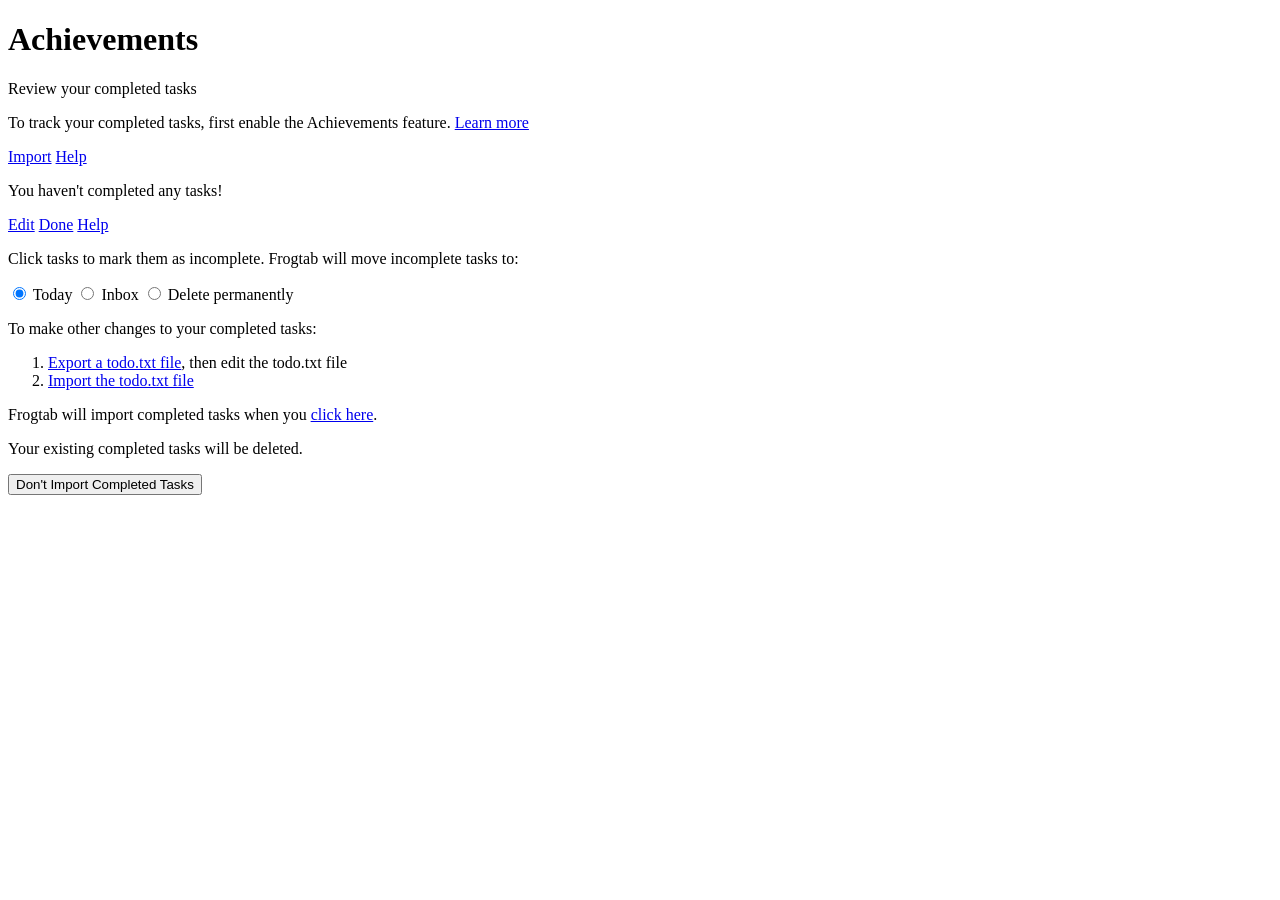
==== app/achievements.html @ 9d1d84ee "Add delete permanently option to achievements edit mode Adds a "Delete permanently" radio button alo" ====
<!DOCTYPE html>
<html lang="en" data-theme="system">
  <head>
    <meta charset="utf-8">
    <meta name="viewport" content="width=device-width, initial-scale=1.0">
    <meta name="description" content="Review your completed tasks">
    <title>Achievements - Frogtab</title>
    <link rel="icon" href="favicons/icon-16.png" sizes="16x16" type="image/png">
    <link rel="icon" href="favicons/icon-32.png" sizes="32x32" type="image/png">
    <link rel="apple-touch-icon" sizes="180x180" href="favicons/icon-180-apple.png">
    <link rel="manifest" href="manifest.webmanifest">
    <link rel="stylesheet" href="simple.min.css?sha1=cd9f38e059ac6aeb35d9a4ecae19703f43aa404d">
    <link rel="stylesheet" href="simple-customizations.css?sha1=3f186823fec845a25ba4debacb10968ed8f3f30a">
  </head>
  <body>
    <header>
      <nav></nav>
      <h1>Achievements</h1>
      <p>
        Review your completed tasks
      </p>
    </header>
    <main id="main">
      <div id="case-disabled" class="conditional display">
        <p>
          To track your completed tasks, first enable the Achievements feature.
          <a tabindex="0" href="help#tracking-your-completed-tasks" title="Tracking your completed tasks">Learn more</a>
        </p>
      </div>
      <div id="case-enabled-empty" class="conditional">
        <p class="actions">
          <a tabindex="0" id="actions-import" href="#" class="display">Import</a>
          <a tabindex="0" id="actions-import" href="help#tracking-your-completed-tasks" target="_blank" title="Tracking your completed tasks" class="display">Help</a>
        </p>
        <p>
          You haven't completed any tasks!
        </p>
      </div>
      <div id="case-enabled" class="conditional">
        <p class="actions">
          <a tabindex="0" id="actions-edit" href="#">Edit</a>
          <a tabindex="0" id="actions-done" href="#">Done</a>
          <a tabindex="0" id="actions-import" href="help#tracking-your-completed-tasks" target="_blank" title="Tracking your completed tasks" class="display">Help</a>
        </p>
        <div tabindex="-1" id="select-editmode" class="notice">
          <div class="display">
            <p>
              Click tasks to mark them as incomplete.
              Frogtab will move incomplete tasks to:
            </p>
            <div>
              <label>
                <input tabindex="0" id="editmode-to-today" type="radio" name="editmodes" checked> Today
              </label>
              <label>
                <input tabindex="0" id="editmode-to-inbox" type="radio" name="editmodes"> Inbox
              </label>
              <label>
                <input tabindex="0" id="editmode-delete" type="radio" name="editmodes"> Delete permanently
              </label>
            </div>
            <p class="before-compact">
              To make other changes to your completed tasks:
            </p>
            <ol>
              <li><a tabindex="0" id="actions-edit-export" href="#" download="Frogtab_achievements.txt">Export a todo.txt file</a>, then edit the todo.txt file</li>
              <li><a tabindex="0" id="actions-edit-import" href="#">Import the todo.txt file</a></li>
            </ol>
          </div>
        </div>
        <div tabindex="-1" id="confirm-import" class="notice">
          <div class="display">
            <p>
              Frogtab will import completed tasks when you
              <a tabindex="0" id="finish-import" href="#" title="Import Completed Tasks">click here</a>.
            </p>
            <p>
              Your existing completed tasks will be deleted.
            </p>
            <div>
              <button tabindex="0" id="cancel-import">Don't Import Completed Tasks</button>
            </div>
          </div>
        </div>
        <div id="tasks" class="checklist"></div>
      </div>
      <input type="file" id="choose-todotxt-file" style="display: none" accept=".txt">
    </main>
    <script>
      // ******** Shared helpers ********

      class FrogtabDate {
        constructor(date = null) {
          if (date === null) {
            date = FrogtabDate.stringFromObject(new Date()); // today as YYYY-MM-DD
          }
          else if (date instanceof Date) {
            date = FrogtabDate.stringFromObject(date); // date as YYYY-MM-DD
          }
          if (typeof date == "string") {
            const match = date.match(/^(\d{4})-(\d{2})-(\d{2})$/);
            if (match === null) {
              this.object = new Date(date); // 00:00:00 in local timezone
              this.string = FrogtabDate.stringFromObject(this.object);
              return;
            }
            this.object = new Date(   // 00:00:00 in local timezone
              parseInt(match[1]),     // year
              parseInt(match[2]) - 1, // month index
              parseInt(match[3])      // day
            );
            this.string = date;
            return;
          }
          throw new TypeError("date type not supported");
        }
        addDays(n) {
          this.object.setTime(this.object.getTime() + (n * 86400000));
          this.string = FrogtabDate.stringFromObject(this.object);
        }
        getWeekdayIndex() {
          return this.object.getDay();
        }
        getFormatted(format) {
          return this.object.toLocaleDateString(undefined, format);
        }
        static stringFromObject(obj) {
          const stringYYYY = obj.toLocaleDateString(undefined, {
            year: "numeric"
          });
          const stringMM = obj.toLocaleDateString(undefined, {
            month: "2-digit"
          });
          const stringDD = obj.toLocaleDateString(undefined, {
            day: "2-digit"
          });
          return [stringYYYY, stringMM, stringDD].join("-");
        }
      }

      function prepareLocalStorageDates() {
        if (localStorage.getItem("date") === null) {
          localStorage.setItem("date", (new FrogtabDate()).string);
          return;
        }
        const date = new FrogtabDate(localStorage.getItem("date"));
        if (localStorage.getItem("date") == date.string) {
          return;
        }
        console.info("Migrating localStorage to yyyy-mm-dd dates…");
        localStorage.setItem("date", date.string);
        if (localStorage.getItem("achievements") === null) {
          return;
        }
        const achievements = JSON.parse(localStorage.getItem("achievements"));
        for (const day of achievements) {
          day.date = (new FrogtabDate(day.date)).string;
        }
        localStorage.setItem("achievements", JSON.stringify(achievements));
      }

      function matchKeyboardEvent(event, modifierSpec, key) {
        if (!("key" in event)) {
          return false;
        }
        let testCmdCtrl = (platformApple && event.metaKey) || (!platformApple && event.ctrlKey);
        if (!modifierSpec.includes("c")) {
          testCmdCtrl = !testCmdCtrl;
        }
        let testShift = event.shiftKey;
        if (!modifierSpec.includes("s")) {
          testShift = !testShift;
        }
        return testCmdCtrl && testShift & event.key.toLowerCase() == key && !event.altKey;
      }


      // ******** Other helpers ********

      function buildWeekdayNameByDate() {
        const weekdayNameByDate = {};
        const date = new FrogtabDate();
        for (let i = 0; i < 7; i++) {
          weekdayNameByDate[date.string] = weekdayNames[date.getWeekdayIndex()];
          date.addDays(-1);
        }
        return weekdayNameByDate;
      }

      function formatDateForPage(date, weekdayNameByDate) {
        if (date.string in weekdayNameByDate) {
          const dayAndMonth = date.getFormatted({
            day: "numeric",
            month: "short"
          });
          return `${dayAndMonth} (${weekdayNameByDate[date.string]})`;
        }
        return date.getFormatted({
          day: "numeric",
          month: "short",
          year: "numeric"
        });
      }

      function createTodotxt() {
        const data = [];
        for (const day of achievementsParsed) {
          for (const task of day.tasks) {
            data.push(`x ${day.date} ${task}`);
          }
        }
        return (new TextEncoder()).encode(data.join("\n"));
      }

      function parseTodotxt(todotxt) {
        const tasksByTime = {};
        const lines = todotxt.split("\n");
        for (const line of lines) {
          const match = line.match(/^\s*x\s+(\d{4}-\d{2}-\d{2})\s+(\d{4}-\d{2}-\d{2}\s+)?/);
          if (match === null) {
            continue;
          }
          const taskText = line.substring(match[0].length).trimEnd();
          const taskDate = new FrogtabDate(match[1]);
          const taskTimeStr = taskDate.object.getTime().toString();
          if (taskTimeStr in tasksByTime) {
            tasksByTime[taskTimeStr].push(taskText);
          }
          else {
            tasksByTime[taskTimeStr] = [taskText];
          }
        }
        const parsed = [];
        const timeInts = Object.keys(tasksByTime).map(str => parseInt(str));
        for (const timeInt of timeInts.sort().reverse()) {
          parsed.push({
            date: (new FrogtabDate(new Date(timeInt))).string,
            tasks: tasksByTime[timeInt.toString()]
          });
        }
        return parsed;
      }

      function moveTaskBack(indexDay, indexTask) {
        const taskText = achievementsParsed[indexDay].tasks[indexTask];
        if (dom.editmodes.toToday.checked) {
          // Append task to bottom of Today
          if (localStorage.getItem("value.today") === null) {
            localStorage.setItem("value.today", "");
          }
          let valueToday = localStorage.getItem("value.today").trimEnd();
          if (valueToday != "") {
            valueToday = `${valueToday}\n\n`;
          }
          valueToday = `${valueToday}${taskText}`;
          localStorage.setItem("value.today", valueToday);
        }
        else {
          // Append task to top of Inbox
          if (localStorage.getItem("value.inbox") === null) {
            localStorage.setItem("value.inbox", "");
          }
          let valueInbox = localStorage.getItem("value.inbox").trimStart();
          if (valueInbox != "") {
            valueInbox = `\n\n${valueInbox}`;
          }
          valueInbox = `${taskText}${valueInbox}`;
          localStorage.setItem("value.inbox", valueInbox);
        }
        achievementsParsed[indexDay].tasks.splice(indexTask, 1);
        if (achievementsParsed[indexDay].tasks.length == 0) {
          achievementsParsed.splice(indexDay, 1);
        }
        achievementsCached = JSON.stringify(achievementsParsed);
        localStorage.setItem("achievements", achievementsCached);
      }

      function deleteTask(indexDay, indexTask) {
        achievementsParsed[indexDay].tasks.splice(indexTask, 1);
        if (achievementsParsed[indexDay].tasks.length == 0) {
          achievementsParsed.splice(indexDay, 1);
        }
        achievementsCached = JSON.stringify(achievementsParsed);
        localStorage.setItem("achievements", achievementsCached);
      }

      function displayTasks() {
        const weekdayNameByDate = buildWeekdayNameByDate();
        for (let indexDay = 0; indexDay < achievementsParsed.length; indexDay++) {
          const day = achievementsParsed[indexDay];
          const domTaskListDate = document.createElement("p");
          dom.tasks.appendChild(domTaskListDate);
          domTaskListDate.className = "before-compact";
          const domTaskListDateText = document.createElement("strong");
          domTaskListDate.appendChild(domTaskListDateText);
          domTaskListDateText.textContent = formatDateForPage(
            new FrogtabDate(day.date),
            weekdayNameByDate
          );
          const domTaskList = document.createElement("ul");
          dom.tasks.appendChild(domTaskList);
          domTaskList.className = "compact";
          for (let indexTask = 0; indexTask < day.tasks.length; indexTask++) {
            const domTaskListItem = document.createElement("li");
            domTaskList.appendChild(domTaskListItem);
            const domTaskText = document.createElement("span");
            domTaskListItem.appendChild(domTaskText);
            domTaskText.className = "task-text";
            domTaskText.textContent = day.tasks[indexTask];
            domTaskText.addEventListener("mouseenter", () => {
              domTaskListItem.classList.add("inner-hover");
            });
            domTaskText.addEventListener("mouseleave", () => {
              domTaskListItem.classList.remove("inner-hover");
            });
            domTaskText.addEventListener("click", () => {
              if (editingState != "editing") {
                return;
              }
              if (dom.editmodes.delete.checked) {
                deleteTask(indexDay, indexTask);
              } else {
                moveTaskBack(indexDay, indexTask);
              }
              setView();
            });
            domTaskText.addEventListener("keydown", event => {
              if (matchKeyboardEvent(event, "", "enter")) {
                domTaskText.click();
              }
            });
          }
        }
      }

      function setViewDisabled() {
        dom.caseDisabled.classList.add("display");
        dom.caseEnabledEmpty.classList.remove("display");
        dom.caseEnabled.classList.remove("display");
        editingState = "";
      }

      function setViewEnabledEmpty() {
        dom.caseDisabled.classList.remove("display");
        dom.caseEnabledEmpty.classList.add("display");
        dom.caseEnabled.classList.remove("display");
        editingState = "";
      }

      function setViewEnabled() {
        dom.caseDisabled.classList.remove("display");
        dom.caseEnabledEmpty.classList.remove("display");
        dom.caseEnabled.classList.add("display");
        dom.actions.edit.classList.add("display");
        dom.actions.done.classList.remove("display");
        dom.selectEditmode.classList.remove("display");
        dom.confirmImport.classList.remove("display");
        dom.tasks.classList.remove("editing");
        dom.tasks.classList.remove("selectable");
        for (const element of document.querySelectorAll(".task-text")) {
          element.tabIndex = -1;
        }
        dom.tasks.innerHTML = "";
        displayTasks();
        if (editingState.startsWith("editing")) {
          viewEnabledSetEditing();
        }
      }

      function viewEnabledSetEditing() {
        editingState = "editing";
        dom.actions.edit.classList.remove("display");
        dom.actions.done.classList.add("display");
        dom.selectEditmode.classList.add("display");
        dom.selectEditmode.focus();
        dom.confirmImport.classList.remove("display");
        dom.tasks.classList.add("editing");
        dom.tasks.classList.add("selectable");
        for (const element of document.querySelectorAll(".task-text")) {
          element.tabIndex = 0;
        }
      }

      function viewEnabledEditingSetImporting() {
        editingState = "editing/importing";
        dom.selectEditmode.classList.remove("display");
        dom.confirmImport.classList.add("display");
        dom.confirmImport.focus();
        dom.tasks.classList.remove("selectable");
        for (const element of document.querySelectorAll(".task-text")) {
          element.tabIndex = -1;
        }
        editingState = "editing/importing"
      }

      function setView() {
        if (achievementsCached === null) {
          setViewDisabled();
          return;
        }
        achievementsParsed = JSON.parse(achievementsCached);
        if (achievementsParsed.length == 0) {
          setViewEnabledEmpty();
          return;
        }
        setViewEnabled();
      }

      function startApp() {
        setView();
        dom.actions.import.addEventListener("click", event => {
          event.preventDefault();
          dom.chooseTodotxtFile.click();
        });
        dom.actions.edit.addEventListener("click", event => {
          event.preventDefault();
          editingState = "editing";
          setView();
        });
        dom.actions.done.addEventListener("click", event => {
          event.preventDefault();
          editingState = "";
          setView();
        });
        dom.editExport.addEventListener("click", () => {
          const todotxt = createTodotxt();
          const blob = new Blob([todotxt], {
            type: "text/plain; charset=utf-8"
          });
          dom.editExport.href = URL.createObjectURL(blob);
        });
        dom.editImport.addEventListener("click", event => {
          event.preventDefault();
          dom.chooseTodotxtFile.click();
        });
        dom.finishImport.addEventListener("click", event => {
          event.preventDefault();
          achievementsParsed = achievementsStaged;
          achievementsCached = JSON.stringify(achievementsParsed);
          localStorage.setItem("achievements", achievementsCached);
          editingState = "";
          setView();
        });
        dom.cancelImport.addEventListener("click", () => {
          editingState = "editing";
          setView();
        });
        dom.chooseTodotxtFile.addEventListener("change", () => {
          const todotxtFile = dom.chooseTodotxtFile.files[0];
          if (todotxtFile === undefined) {
            return;
          }
          const todotxtFileReader = new FileReader();
          todotxtFileReader.onload = event => {
            if (editingState == "") {
              achievementsParsed = parseTodotxt(todotxtFileReader.result);
              achievementsCached = JSON.stringify(achievementsParsed);
              localStorage.setItem("achievements", achievementsCached);
              setView();
            }
            else {
              achievementsStaged = parseTodotxt(todotxtFileReader.result);
              editingState = "editing/importing";
              setView();
              viewEnabledEditingSetImporting();
            }
          };
          todotxtFileReader.readAsText(todotxtFile);
          dom.chooseTodotxtFile.value = "";
        });
        window.addEventListener("storage", () => {
          document.documentElement.setAttribute("data-theme", localStorage.getItem("ui.theme"));
          if (localStorage.getItem("achievements") !== achievementsCached) {
            achievementsCached = localStorage.getItem("achievements");
            setView();
          }
        });
      }


      // ******** Initial setup ********

      prepareLocalStorageDates();
      if (localStorage.getItem("ui.theme") === null) {
        localStorage.setItem("ui.theme", "system");
      }
      document.documentElement.setAttribute("data-theme", localStorage.getItem("ui.theme"));
      const dom = {
        caseDisabled: document.getElementById("case-disabled"),
        caseEnabledEmpty: document.getElementById("case-enabled-empty"),
        caseEnabled: document.getElementById("case-enabled"),
        enable: document.getElementById("enable"),
        actions: {
          import: document.getElementById("actions-import"),
          edit: document.getElementById("actions-edit"),
          done: document.getElementById("actions-done")
        },
        selectEditmode: document.getElementById("select-editmode"),
        editmodes: {
          toToday: document.getElementById("editmode-to-today"),
          toInbox: document.getElementById("editmode-to-inbox"),
          delete: document.getElementById("editmode-delete")
        },
        editExport: document.getElementById("actions-edit-export"),
        editImport: document.getElementById("actions-edit-import"),
        confirmImport: document.getElementById("confirm-import"),
        finishImport: document.getElementById("finish-import"),
        cancelImport: document.getElementById("cancel-import"),
        tasks: document.getElementById("tasks"),
        chooseTodotxtFile: document.getElementById("choose-todotxt-file")
      };
      const weekdayNames = ["Sun", "Mon", "Tue", "Wed", "Thu", "Fri", "Sat"];
      let achievementsCached = localStorage.getItem("achievements");
      let achievementsParsed;
      let achievementsStaged;
      let editingState = "";
      const platformApple = (
        navigator.platform.startsWith("Mac")
        || navigator.platform == "iPad"
        || navigator.platform == "iPhone"
      );
      startApp();
    </script>
  </body>
</html>
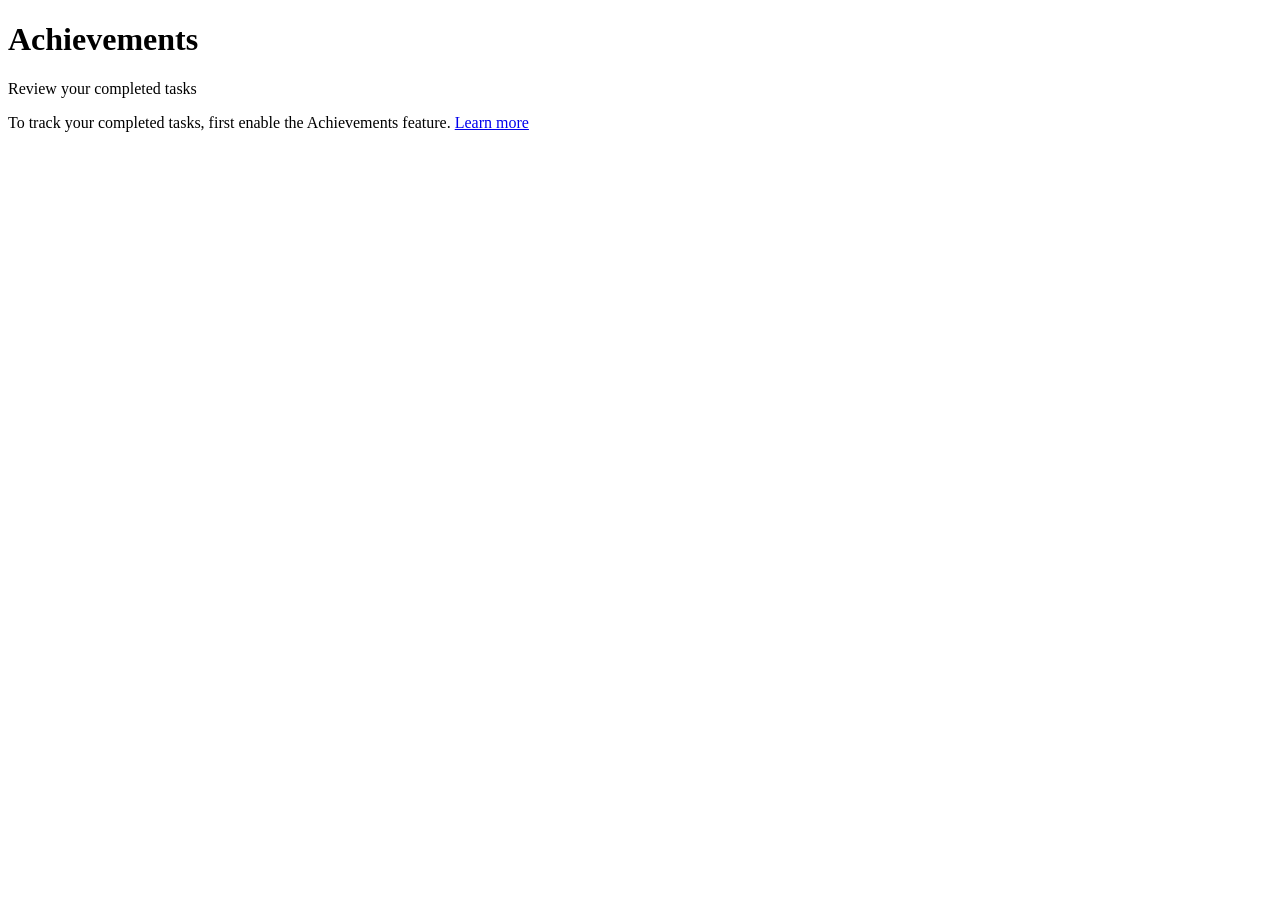
==== commit 5e592175: "Rebrand Frogtab to Oranguru and change highlights from green to orange - Replace all text mentions o" ====
--- a/app/achievements.html
+++ b/app/achievements.html
@@ -4,7 +4,7 @@
     <meta charset="utf-8">
     <meta name="viewport" content="width=device-width, initial-scale=1.0">
     <meta name="description" content="Review your completed tasks">
-    <title>Achievements - Frogtab</title>
+    <title>Achievements - Oranguru</title>
     <link rel="icon" href="favicons/icon-16.png" sizes="16x16" type="image/png">
     <link rel="icon" href="favicons/icon-32.png" sizes="32x32" type="image/png">
     <link rel="apple-touch-icon" sizes="180x180" href="favicons/icon-180-apple.png">
@@ -46,7 +46,7 @@
           <div class="display">
             <p>
               Click tasks to mark them as incomplete.
-              Frogtab will move incomplete tasks to:
+              Oranguru will move incomplete tasks to:
             </p>
             <div>
               <label>
@@ -63,7 +63,7 @@
               To make other changes to your completed tasks:
             </p>
             <ol>
-              <li><a tabindex="0" id="actions-edit-export" href="#" download="Frogtab_achievements.txt">Export a todo.txt file</a>, then edit the todo.txt file</li>
+              <li><a tabindex="0" id="actions-edit-export" href="#" download="Oranguru_achievements.txt">Export a todo.txt file</a>, then edit the todo.txt file</li>
               <li><a tabindex="0" id="actions-edit-import" href="#">Import the todo.txt file</a></li>
             </ol>
           </div>
@@ -71,7 +71,7 @@
         <div tabindex="-1" id="confirm-import" class="notice">
           <div class="display">
             <p>
-              Frogtab will import completed tasks when you
+              Oranguru will import completed tasks when you
               <a tabindex="0" id="finish-import" href="#" title="Import Completed Tasks">click here</a>.
             </p>
             <p>
@@ -89,19 +89,19 @@
     <script>
       // ******** Shared helpers ********
 
-      class FrogtabDate {
+      class OranguruDate {
         constructor(date = null) {
           if (date === null) {
-            date = FrogtabDate.stringFromObject(new Date()); // today as YYYY-MM-DD
+            date = OranguruDate.stringFromObject(new Date()); // today as YYYY-MM-DD
           }
           else if (date instanceof Date) {
-            date = FrogtabDate.stringFromObject(date); // date as YYYY-MM-DD
+            date = OranguruDate.stringFromObject(date); // date as YYYY-MM-DD
           }
           if (typeof date == "string") {
             const match = date.match(/^(\d{4})-(\d{2})-(\d{2})$/);
             if (match === null) {
               this.object = new Date(date); // 00:00:00 in local timezone
-              this.string = FrogtabDate.stringFromObject(this.object);
+              this.string = OranguruDate.stringFromObject(this.object);
               return;
             }
             this.object = new Date(   // 00:00:00 in local timezone
@@ -116,7 +116,7 @@
         }
         addDays(n) {
           this.object.setTime(this.object.getTime() + (n * 86400000));
-          this.string = FrogtabDate.stringFromObject(this.object);
+          this.string = OranguruDate.stringFromObject(this.object);
         }
         getWeekdayIndex() {
           return this.object.getDay();
@@ -140,10 +140,10 @@
 
       function prepareLocalStorageDates() {
         if (localStorage.getItem("date") === null) {
-          localStorage.setItem("date", (new FrogtabDate()).string);
+          localStorage.setItem("date", (new OranguruDate()).string);
           return;
         }
-        const date = new FrogtabDate(localStorage.getItem("date"));
+        const date = new OranguruDate(localStorage.getItem("date"));
         if (localStorage.getItem("date") == date.string) {
           return;
         }
@@ -154,7 +154,7 @@
         }
         const achievements = JSON.parse(localStorage.getItem("achievements"));
         for (const day of achievements) {
-          day.date = (new FrogtabDate(day.date)).string;
+          day.date = (new OranguruDate(day.date)).string;
         }
         localStorage.setItem("achievements", JSON.stringify(achievements));
       }
@@ -179,7 +179,7 @@
 
       function buildWeekdayNameByDate() {
         const weekdayNameByDate = {};
-        const date = new FrogtabDate();
+        const date = new OranguruDate();
         for (let i = 0; i < 7; i++) {
           weekdayNameByDate[date.string] = weekdayNames[date.getWeekdayIndex()];
           date.addDays(-1);
@@ -221,7 +221,7 @@
             continue;
           }
           const taskText = line.substring(match[0].length).trimEnd();
-          const taskDate = new FrogtabDate(match[1]);
+          const taskDate = new OranguruDate(match[1]);
           const taskTimeStr = taskDate.object.getTime().toString();
           if (taskTimeStr in tasksByTime) {
             tasksByTime[taskTimeStr].push(taskText);
@@ -234,7 +234,7 @@
         const timeInts = Object.keys(tasksByTime).map(str => parseInt(str));
         for (const timeInt of timeInts.sort().reverse()) {
           parsed.push({
-            date: (new FrogtabDate(new Date(timeInt))).string,
+            date: (new OranguruDate(new Date(timeInt))).string,
             tasks: tasksByTime[timeInt.toString()]
           });
         }
@@ -294,7 +294,7 @@
           const domTaskListDateText = document.createElement("strong");
           domTaskListDate.appendChild(domTaskListDateText);
           domTaskListDateText.textContent = formatDateForPage(
-            new FrogtabDate(day.date),
+            new OranguruDate(day.date),
             weekdayNameByDate
           );
           const domTaskList = document.createElement("ul");
--- a/app/simple-customizations.css
+++ b/app/simple-customizations.css
@@ -0,0 +1,208 @@
+/* Default to light theme */
+:root {
+  color-scheme: light;
+  --bg: #fff;
+  --accent-bg: #f5f7ff;
+  --text: #212121;
+  --text-light: #585858;
+  --border: #898EA4;
+  --accent: #0d47a1;
+  --accent-hover: #1266e2;
+  --accent-text: var(--bg);
+  --code: #d81b60;
+  --preformatted: #444;
+  --marked: #ffdd33;
+  --disabled: #efefef;
+}
+.checklist li {
+  /* Use --text = #212121 for the stroke color */
+  list-style-image: url('data:image/svg+xml;utf8,<svg role="img" aria-label="Check icon" width="22px" height="22px" stroke-width="1.5" viewBox="0 -3 24 21" fill="none" xmlns="http://www.w3.org/2000/svg"><path d="M5 13L9 17L19 7" stroke="%23212121" stroke-width="1.5" stroke-linecap="round" stroke-linejoin="round"></path></svg>');
+}
+.checklist.editing li {
+  /* Use --text-light = #585858 for the stroke color */
+  list-style-image: url('data:image/svg+xml;utf8,<svg role="img" aria-label="Check icon" width="22px" height="22px" stroke-width="1.5" viewBox="0 -3 24 21" fill="none" xmlns="http://www.w3.org/2000/svg"><path d="M5 13L9 17L19 7" stroke="%23585858" stroke-width="1.5" stroke-linecap="round" stroke-linejoin="round"></path></svg>');
+}
+.checklist.editing.selectable li.inner-hover,
+.checklist.editing.selectable li:focus-within {
+  /* Use --text = #212121 for the stroke color */
+  list-style-image: url('data:image/svg+xml;utf8,<svg role="img" aria-label="Back arrow icon" width="22px" height="22px" viewBox="0 -3 24 21" stroke-width="1.5" fill="none" xmlns="http://www.w3.org/2000/svg"><path d="M4.5 8C8.5 8 11 8 15 8C15 8 15 8 15 8C15 8 20 8 20 12.7059C20 18 15 18 15 18C11.5714 18 9.71429 18 6.28571 18" stroke="%23212121" stroke-width="1.5" stroke-linecap="round" stroke-linejoin="round"></path><path d="M7.5 11.5C6.13317 10.1332 5.36683 9.36683 4 8C5.36683 6.63317 6.13317 5.86683 7.5 4.5" stroke="%23212121" stroke-width="1.5" stroke-linecap="round" stroke-linejoin="round"></path></svg>');
+}
+/* Dark theme case 1: System is dark and Oranguru is set to match system */
+@media (prefers-color-scheme: dark) {
+  :root[data-theme="system"] {
+    color-scheme: dark;
+    --bg: #212121;
+    --accent-bg: #2b2b2b;
+    --text: #dcdcdc;
+    --text-light: #ababab;
+    --accent: #ffb300;
+    --accent-hover: #ffe099;
+    --accent-text: var(--bg);
+    --code: #f06292;
+    --preformatted: #ccc;
+    --disabled: #111;
+  }
+  :root[data-theme="system"] .checklist li {
+    /* Use --text = #dcdcdc for the stroke color */
+    list-style-image: url('data:image/svg+xml;utf8,<svg role="img" aria-label="Check icon" width="22px" height="22px" stroke-width="1.5" viewBox="0 -3 24 21" fill="none" xmlns="http://www.w3.org/2000/svg"><path d="M5 13L9 17L19 7" stroke="%23dcdcdc" stroke-width="1.5" stroke-linecap="round" stroke-linejoin="round"></path></svg>');
+  }
+  :root[data-theme="system"] .checklist.editing li {
+    /* Use --text-light = #ababab for the stroke color */
+    list-style-image: url('data:image/svg+xml;utf8,<svg role="img" aria-label="Check icon" width="22px" height="22px" stroke-width="1.5" viewBox="0 -3 24 21" fill="none" xmlns="http://www.w3.org/2000/svg"><path d="M5 13L9 17L19 7" stroke="%23ababab" stroke-width="1.5" stroke-linecap="round" stroke-linejoin="round"></path></svg>');
+  }
+  :root[data-theme="system"] .checklist.editing.selectable li.inner-hover,
+  :root[data-theme="system"] .checklist.editing.selectable li:focus-within {
+    /* Use --text = #dcdcdc for the stroke color */
+    list-style-image: url('data:image/svg+xml;utf8,<svg role="img" aria-label="Back arrow icon" width="22px" height="22px" viewBox="0 -3 24 21" stroke-width="1.5" fill="none" xmlns="http://www.w3.org/2000/svg"><path d="M4.5 8C8.5 8 11 8 15 8C15 8 15 8 15 8C15 8 20 8 20 12.7059C20 18 15 18 15 18C11.5714 18 9.71429 18 6.28571 18" stroke="%23dcdcdc" stroke-width="1.5" stroke-linecap="round" stroke-linejoin="round"></path><path d="M7.5 11.5C6.13317 10.1332 5.36683 9.36683 4 8C5.36683 6.63317 6.13317 5.86683 7.5 4.5" stroke="%23dcdcdc" stroke-width="1.5" stroke-linecap="round" stroke-linejoin="round"></path></svg>');
+  }
+}
+/* Dark theme case 2: Oranguru is set to dark */
+:root[data-theme="dark"] {
+  color-scheme: dark;
+  --bg: #212121;
+  --accent-bg: #2b2b2b;
+  --text: #dcdcdc;
+  --text-light: #ababab;
+  --accent: #ffb300;
+  --accent-hover: #ffe099;
+  --accent-text: var(--bg);
+  --code: #f06292;
+  --preformatted: #ccc;
+  --disabled: #111;
+}
+:root[data-theme="dark"] .checklist li {
+  /* Use --text = #dcdcdc for the stroke color */
+  list-style-image: url('data:image/svg+xml;utf8,<svg role="img" aria-label="Check icon" width="22px" height="22px" stroke-width="1.5" viewBox="0 -3 24 21" fill="none" xmlns="http://www.w3.org/2000/svg"><path d="M5 13L9 17L19 7" stroke="%23dcdcdc" stroke-width="1.5" stroke-linecap="round" stroke-linejoin="round"></path></svg>');
+}
+:root[data-theme="dark"] .checklist.editing li {
+  /* Use --text-light = #ababab for the stroke color */
+  list-style-image: url('data:image/svg+xml;utf8,<svg role="img" aria-label="Check icon" width="22px" height="22px" stroke-width="1.5" viewBox="0 -3 24 21" fill="none" xmlns="http://www.w3.org/2000/svg"><path d="M5 13L9 17L19 7" stroke="%23ababab" stroke-width="1.5" stroke-linecap="round" stroke-linejoin="round"></path></svg>');
+}
+:root[data-theme="dark"] .checklist.editing.selectable li.inner-hover,
+:root[data-theme="dark"] .checklist.editing.selectable li:focus-within {
+  /* Use --text = #dcdcdc for the stroke color */
+  list-style-image: url('data:image/svg+xml;utf8,<svg role="img" aria-label="Back arrow icon" width="22px" height="22px" viewBox="0 -3 24 21" stroke-width="1.5" fill="none" xmlns="http://www.w3.org/2000/svg"><path d="M4.5 8C8.5 8 11 8 15 8C15 8 15 8 15 8C15 8 20 8 20 12.7059C20 18 15 18 15 18C11.5714 18 9.71429 18 6.28571 18" stroke="%23dcdcdc" stroke-width="1.5" stroke-linecap="round" stroke-linejoin="round"></path><path d="M7.5 11.5C6.13317 10.1332 5.36683 9.36683 4 8C5.36683 6.63317 6.13317 5.86683 7.5 4.5" stroke="%23dcdcdc" stroke-width="1.5" stroke-linecap="round" stroke-linejoin="round"></path></svg>');
+}
+/* Control which parts of the registration flow are shown */
+:root[data-registration="short"] .long-registration-only {
+  display: none;
+}
+:root[data-registration="long"] .short-registration-only {
+  display: none;
+}
+/* Control which parts about adding tasks and exporting data are shown */
+:root[data-save="none"] .browser-save-only {
+  display: none;
+}
+:root[data-save="service"] .browser-save-only {
+  display: none;
+}
+:root[data-save="service"] .not-service-save {
+  display: none;
+}
+:root[data-save="none"] .service-save-only {
+  display: none;
+}
+:root[data-save="browser"] .service-save-only {
+  display: none;
+}
+/* Override/define other styles  */
+.compact {
+  margin-top: 0.5rem;
+}
+p.before-compact {
+  margin-bottom: 0;
+}
+article {
+  padding-top: 0;
+  padding-bottom: 0;
+}
+label {
+  display: inline-block;
+  margin-right: 0.5rem;
+}
+button {
+  padding: 0.5rem 0.9rem !important;
+}
+.conditional,
+.notice > div {
+  display: none;
+}
+.conditional.display,
+.notice > div.display {
+  display: block;
+}
+.notice {
+  display: none;
+  padding-top: 1rem;
+  padding-bottom: 1rem;
+}
+.notice.display {
+  display: block;
+}
+.notice > div > p,
+.notice > div > ol,
+.notice > div > div > input,
+.notice > div > div > select,
+.notice > div > div > button,
+.notice > div > div > a.button {
+  margin: 0.5rem 0;
+}
+.notice > div > div > label {
+  margin: 0.5rem 0.5rem 0.5rem 0;
+}
+svg {
+  vertical-align: text-top;
+}
+table {
+  width: 100%;
+}
+td {
+  vertical-align: top;
+}
+td > p {
+  margin: 0;
+}
+td > p + p {
+  margin-top: 0.5rem;
+}
+.shortcut {
+  display: none;
+}
+.shortcut.display {
+  display: inline;
+}
+.actions {
+  text-align: right;
+}
+.actions > a {
+  display: none;
+  margin-left: 0.5rem;
+}
+.actions > a.display {
+  display: inline;
+}
+.checklist ul {
+  list-style-type: none;
+}
+.checklist.editing li {
+  color: var(--text-light);
+}
+.checklist.editing.selectable li.inner-hover,
+.checklist.editing.selectable li:focus-within {
+  color: var(--text);
+  cursor: pointer;
+}
+iframe {
+  max-width: 480px;
+  width: 100%;
+  height: 250px;
+  border: 0;
+  border-radius: var(--standard-border-radius);
+}
+pre {
+  border: 0 none;
+}
+footer a {
+  color: var(--text-light) !important;
+}
